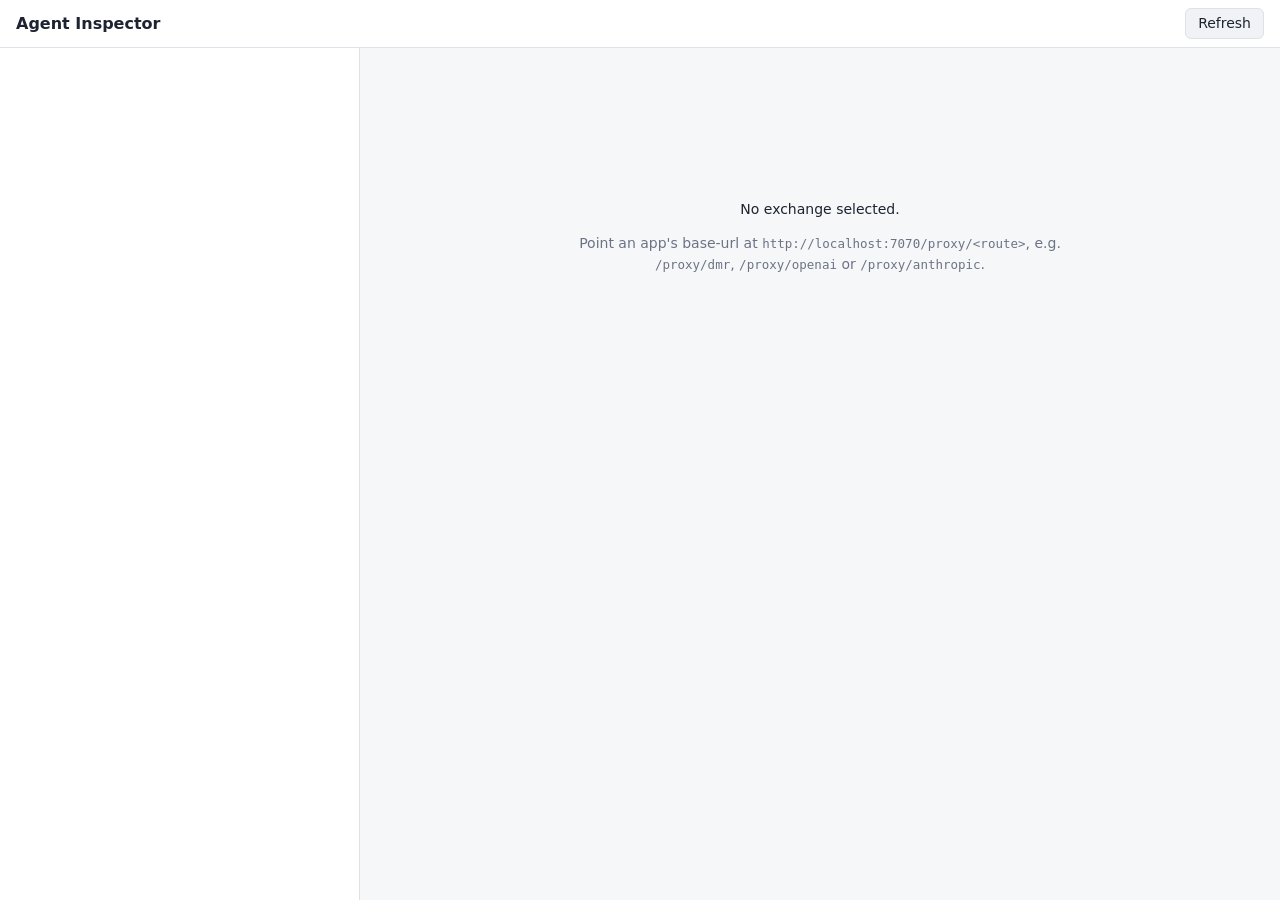
==== inspector-server/src/main/resources/static/index.html @ 27f23253 "feat(ui): show raw requests and responses in a web UI Plain HTML, CSS and ES modules served by Sprin" ====
<!doctype html>
<html lang="en">
<head>
    <meta charset="utf-8">
    <meta name="viewport" content="width=device-width, initial-scale=1">
    <title>Agent Inspector</title>
    <link rel="stylesheet" href="css/inspector.css">
</head>
<body>
<header class="topbar">
    <h1>Agent Inspector</h1>
    <span class="muted" id="count"></span>
    <span class="spacer"></span>
    <button id="refresh" type="button">Refresh</button>
</header>
<main class="layout">
    <nav class="list" id="list" aria-label="Captured exchanges"></nav>
    <section class="detail" id="detail">
        <div class="empty">
            <p>No exchange selected.</p>
            <p class="muted">Point an app's base-url at <code>http://localhost:7070/proxy/&lt;route&gt;</code>,
                e.g. <code>/proxy/dmr</code>, <code>/proxy/openai</code> or <code>/proxy/anthropic</code>.</p>
        </div>
    </section>
</main>
<script type="module" src="js/main.js"></script>
</body>
</html>
---- inspector-server/src/main/resources/static/css/inspector.css ----
:root {
    --bg: #f6f7f9;
    --panel: #ffffff;
    --panel-2: #f0f2f5;
    --text: #1d2330;
    --muted: #6b7385;
    --border: #dde1e8;
    --accent: #3b6fd8;
    --selected: #e6eefc;
    --ok: #1f8a4c;
    --warn: #b7791f;
    --bad: #c53030;
    --j-key: #7a3e9d;
    --j-str: #1f7a45;
    --j-num: #b35c00;
    --j-lit: #3b6fd8;
    --mono: ui-monospace, SFMono-Regular, Menlo, Consolas, monospace;
    --sans: system-ui, -apple-system, "Segoe UI", Roboto, sans-serif;
    color-scheme: light;
}

@media (prefers-color-scheme: dark) {
    :root {
        --bg: #14161b;
        --panel: #1b1e25;
        --panel-2: #232731;
        --text: #e3e6ed;
        --muted: #8b93a7;
        --border: #2e333f;
        --accent: #7aa2f7;
        --selected: #26324a;
        --ok: #4fc283;
        --warn: #e0b04f;
        --bad: #f07178;
        --j-key: #c792ea;
        --j-str: #a5d6a7;
        --j-num: #f9ae58;
        --j-lit: #82aaff;
        color-scheme: dark;
    }
}

* { box-sizing: border-box; }

html, body {
    margin: 0;
    height: 100%;
    background: var(--bg);
    color: var(--text);
    font: 14px/1.45 var(--sans);
}

code, pre { font-family: var(--mono); font-size: 12.5px; }
pre { margin: 0; white-space: pre-wrap; word-break: break-word; }
button {
    font: inherit;
    color: var(--text);
    background: var(--panel-2);
    border: 1px solid var(--border);
    border-radius: 6px;
    padding: 4px 12px;
    cursor: pointer;
}
button:hover { border-color: var(--accent); }

.muted { color: var(--muted); }
.spacer { flex: 1; }

.topbar {
    display: flex;
    align-items: center;
    gap: 12px;
    height: 48px;
    padding: 0 16px;
    background: var(--panel);
    border-bottom: 1px solid var(--border);
}
.topbar h1 { font-size: 16px; margin: 0; }

.layout {
    display: grid;
    grid-template-columns: minmax(260px, 360px) 1fr;
    height: calc(100% - 48px);
}

.list {
    overflow-y: auto;
    border-right: 1px solid var(--border);
    background: var(--panel);
}

.row {
    display: block;
    width: 100%;
    text-align: left;
    border: 0;
    border-bottom: 1px solid var(--border);
    border-radius: 0;
    background: transparent;
    padding: 8px 12px;
}
.row:hover { background: var(--panel-2); }
.row.selected { background: var(--selected); }
.row .line { display: flex; gap: 8px; align-items: baseline; }
.row .path { font-family: var(--mono); font-size: 12.5px; overflow: hidden; text-overflow: ellipsis; white-space: nowrap; }
.row .meta { font-size: 12px; color: var(--muted); }

.badge {
    display: inline-block;
    font-size: 11.5px;
    padding: 0 6px;
    border-radius: 4px;
    border: 1px solid var(--border);
    background: var(--panel-2);
    white-space: nowrap;
}
.status-ok { color: var(--ok); }
.status-warn { color: var(--warn); }
.status-bad { color: var(--bad); }
.status-pending { color: var(--muted); }

.detail { overflow-y: auto; padding: 16px 20px; }
.empty { max-width: 520px; margin: 15vh auto; text-align: center; }

.detail-head h2 { font-size: 15px; margin: 0 0 4px; font-family: var(--mono); }
.detail-head .url { font-family: var(--mono); font-size: 12px; color: var(--muted); word-break: break-all; }
.detail-head .chips { display: flex; gap: 6px; margin-top: 8px; flex-wrap: wrap; }

.tabs { display: flex; gap: 4px; margin: 16px 0 12px; border-bottom: 1px solid var(--border); }
.tab {
    border: 0;
    border-bottom: 2px solid transparent;
    border-radius: 0;
    background: transparent;
    padding: 6px 12px;
    color: var(--muted);
}
.tab.active { color: var(--text); border-bottom-color: var(--accent); }

.section { margin-bottom: 16px; }
.section h3 {
    font-size: 12px;
    text-transform: uppercase;
    letter-spacing: .04em;
    color: var(--muted);
    margin: 0 0 6px;
}

.box {
    background: var(--panel);
    border: 1px solid var(--border);
    border-radius: 8px;
    padding: 10px 12px;
    overflow-x: auto;
}

.headers { width: 100%; border-collapse: collapse; font-family: var(--mono); font-size: 12px; }
.headers td { padding: 2px 8px 2px 0; vertical-align: top; word-break: break-all; }
.headers td:first-child { color: var(--muted); white-space: nowrap; width: 1%; }

.error { color: var(--bad); }

.j-key { color: var(--j-key); }
.j-str { color: var(--j-str); }
.j-num { color: var(--j-num); }
.j-bool, .j-null { color: var(--j-lit); }
.sse-field { color: var(--muted); }

@media (max-width: 760px) {
    .layout { grid-template-columns: 1fr; grid-template-rows: 40% 60%; }
    .list { border-right: 0; border-bottom: 1px solid var(--border); }
}
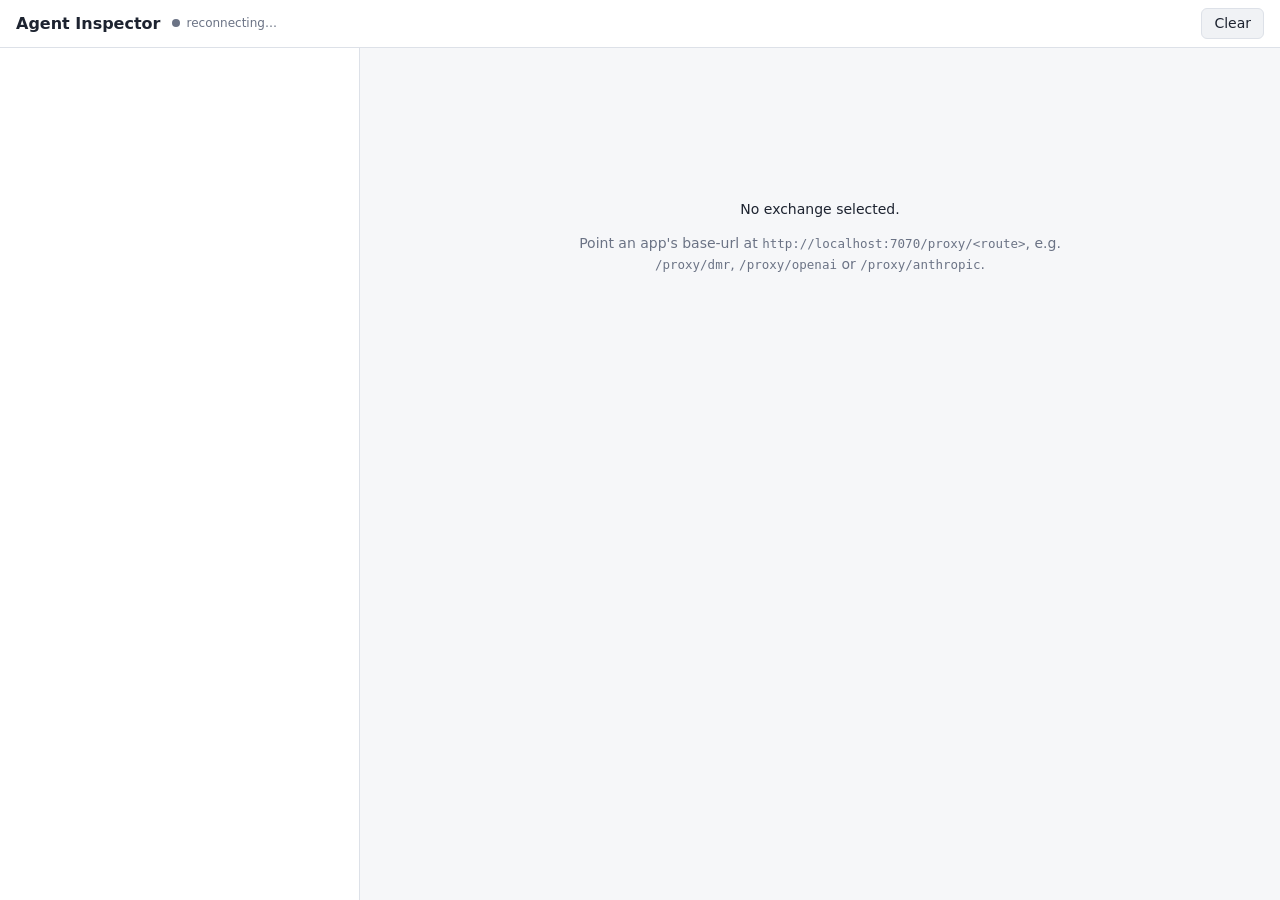
==== commit c2e14306: "feat: push live updates to the UI with server-sent events The store publishes an event for every sav" ====
--- a/inspector-server/src/main/resources/static/index.html
+++ b/inspector-server/src/main/resources/static/index.html
@@ -9,9 +9,10 @@
 <body>
 <header class="topbar">
     <h1>Agent Inspector</h1>
+    <span class="live" id="live" title="Live updates">offline</span>
     <span class="muted" id="count"></span>
     <span class="spacer"></span>
-    <button id="refresh" type="button">Refresh</button>
+    <button id="clear" type="button">Clear</button>
 </header>
 <main class="layout">
     <nav class="list" id="list" aria-label="Captured exchanges"></nav>
--- a/inspector-server/src/main/resources/static/css/inspector.css
+++ b/inspector-server/src/main/resources/static/css/inspector.css
@@ -76,6 +76,19 @@
     border-bottom: 1px solid var(--border);
 }
 .topbar h1 { font-size: 16px; margin: 0; }
+
+.live { font-size: 12px; color: var(--muted); }
+.live::before {
+    content: "";
+    display: inline-block;
+    width: 8px;
+    height: 8px;
+    margin-right: 6px;
+    border-radius: 50%;
+    background: var(--muted);
+}
+.live.on { color: var(--ok); }
+.live.on::before { background: var(--ok); }
 
 .layout {
     display: grid;
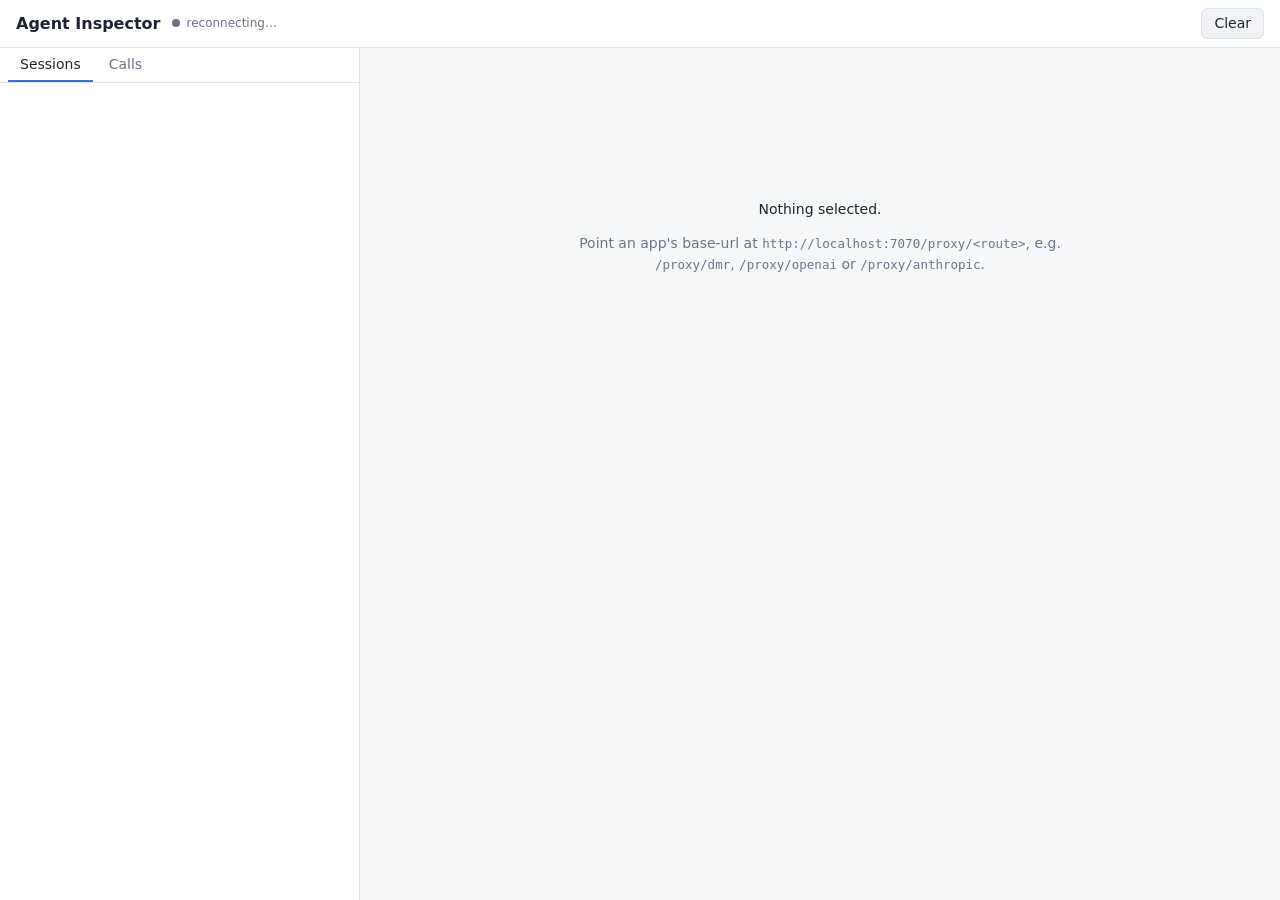
==== commit 5251ab85: "feat: group round-trips into agent sessions Model APIs are stateless, so an agent loop re-sends the " ====
--- a/inspector-server/src/main/resources/static/index.html
+++ b/inspector-server/src/main/resources/static/index.html
@@ -15,10 +15,16 @@
     <button id="clear" type="button">Clear</button>
 </header>
 <main class="layout">
-    <nav class="list" id="list" aria-label="Captured exchanges"></nav>
+    <aside class="sidebar">
+        <div class="list-tabs" role="tablist">
+            <button type="button" role="tab" class="tab active" data-view="sessions">Sessions</button>
+            <button type="button" role="tab" class="tab" data-view="calls">Calls</button>
+        </div>
+        <nav class="list" id="list" aria-label="Captured traffic"></nav>
+    </aside>
     <section class="detail" id="detail">
         <div class="empty">
-            <p>No exchange selected.</p>
+            <p>Nothing selected.</p>
             <p class="muted">Point an app's base-url at <code>http://localhost:7070/proxy/&lt;route&gt;</code>,
                 e.g. <code>/proxy/dmr</code>, <code>/proxy/openai</code> or <code>/proxy/anthropic</code>.</p>
         </div>
--- a/inspector-server/src/main/resources/static/css/inspector.css
+++ b/inspector-server/src/main/resources/static/css/inspector.css
@@ -10,6 +10,10 @@
     --ok: #1f8a4c;
     --warn: #b7791f;
     --bad: #c53030;
+    --role-system: #8a63d2;
+    --role-user: #3b6fd8;
+    --role-assistant: #1f8a4c;
+    --role-tool: #c26a13;
     --j-key: #7a3e9d;
     --j-str: #1f7a45;
     --j-num: #b35c00;
@@ -32,6 +36,10 @@
         --ok: #4fc283;
         --warn: #e0b04f;
         --bad: #f07178;
+        --role-system: #b39ddb;
+        --role-user: #7aa2f7;
+        --role-assistant: #4fc283;
+        --role-tool: #f0a35e;
         --j-key: #c792ea;
         --j-str: #a5d6a7;
         --j-num: #f9ae58;
@@ -96,11 +104,15 @@
     height: calc(100% - 48px);
 }
 
-.list {
-    overflow-y: auto;
+.sidebar {
+    display: flex;
+    flex-direction: column;
+    min-height: 0;
     border-right: 1px solid var(--border);
     background: var(--panel);
 }
+.list-tabs { display: flex; gap: 4px; padding: 0 8px; border-bottom: 1px solid var(--border); }
+.list { overflow-y: auto; flex: 1; }
 
 .row {
     display: block;
@@ -117,6 +129,16 @@
 .row .line { display: flex; gap: 8px; align-items: baseline; }
 .row .path { font-family: var(--mono); font-size: 12.5px; overflow: hidden; text-overflow: ellipsis; white-space: nowrap; }
 .row .meta { font-size: 12px; color: var(--muted); }
+.row .title {
+    font-weight: 600;
+    display: -webkit-box;
+    -webkit-line-clamp: 2;
+    -webkit-box-orient: vertical;
+    overflow: hidden;
+}
+.row .model { font-weight: 600; overflow: hidden; text-overflow: ellipsis; white-space: nowrap; }
+.row .meta > span { white-space: nowrap; }
+.row .tools { color: var(--role-tool); overflow: hidden; text-overflow: ellipsis; min-width: 0; }
 
 .badge {
     display: inline-block;
@@ -173,13 +195,86 @@
 
 .error { color: var(--bad); }
 
+/* Conversation view */
+details > summary { cursor: pointer; }
+.tools-offered > summary h3 { display: inline; }
+.tool-spec { margin-top: 8px; }
+.tool-spec pre { margin-top: 6px; }
+
+.message {
+    background: var(--panel);
+    border: 1px solid var(--border);
+    border-left: 3px solid var(--muted);
+    border-radius: 8px;
+    padding: 8px 12px;
+    margin-bottom: 8px;
+}
+.message-role {
+    font-size: 11.5px;
+    font-weight: 600;
+    text-transform: uppercase;
+    letter-spacing: .04em;
+    margin-bottom: 4px;
+}
+details.message > summary .message-role { display: inline; }
+details.message[open] > summary { margin-bottom: 6px; }
+.role-system { border-left-color: var(--role-system); }
+.role-system .message-role { color: var(--role-system); }
+.role-user { border-left-color: var(--role-user); }
+.role-user > .message-role { color: var(--role-user); }
+.role-assistant { border-left-color: var(--role-assistant); }
+.role-assistant > .message-role { color: var(--role-assistant); }
+.role-tool { border-left-color: var(--role-tool); }
+.role-tool > .message-role { color: var(--role-tool); }
+.message.answer { box-shadow: 0 0 0 1px var(--role-assistant); }
+
+.part-text { white-space: pre-wrap; word-break: break-word; }
+.part-text + .part-text, .message > * + .tool-card, .tool-card + * { margin-top: 6px; }
+.part-thinking { color: var(--muted); font-style: italic; margin-bottom: 6px; }
+
+.tool-card {
+    border: 1px dashed var(--role-tool);
+    border-radius: 6px;
+    padding: 6px 10px;
+    background: var(--panel-2);
+}
+.tool-card.failed { border-color: var(--bad); }
+.tool-head { font-size: 13px; margin-bottom: 4px; display: flex; gap: 6px; align-items: baseline; flex-wrap: wrap; }
+.tool-arrow { color: var(--role-tool); font-weight: 700; }
+.tool-id { font-family: var(--mono); font-size: 11px; }
+.finish { text-transform: none; letter-spacing: 0; color: var(--text); font-family: var(--mono); }
+
 .j-key { color: var(--j-key); }
 .j-str { color: var(--j-str); }
 .j-num { color: var(--j-num); }
 .j-bool, .j-null { color: var(--j-lit); }
 .sse-field { color: var(--muted); }
 
+/* Sessions */
+.detail-head h2.session-title { font-family: var(--sans); font-size: 16px; }
+.back { margin-bottom: 12px; }
+.timeline { list-style: none; margin: 16px 0 0; padding: 0 0 0 18px; border-left: 2px solid var(--border); }
+.turn { position: relative; margin-bottom: 20px; }
+.turn::before {
+    content: "";
+    position: absolute;
+    left: -25px;
+    top: 7px;
+    width: 10px;
+    height: 10px;
+    border-radius: 50%;
+    background: var(--accent);
+}
+.turn-head { display: flex; gap: 6px; align-items: center; flex-wrap: wrap; margin-bottom: 8px; }
+.turn-open { font-weight: 600; padding: 2px 10px; }
+.resent-note { font-size: 12px; margin-bottom: 6px; }
+details.resent { margin-bottom: 8px; }
+details.resent > summary { color: var(--muted); font-size: 12.5px; margin-bottom: 8px; }
+details.resent .message { opacity: .75; }
+.message.new { border-style: solid; }
+.message.new > .message-role::after { content: " · new"; color: var(--muted); font-weight: 400; text-transform: none; }
+
 @media (max-width: 760px) {
     .layout { grid-template-columns: 1fr; grid-template-rows: 40% 60%; }
-    .list { border-right: 0; border-bottom: 1px solid var(--border); }
-}
+    .sidebar { border-right: 0; border-bottom: 1px solid var(--border); }
+}
